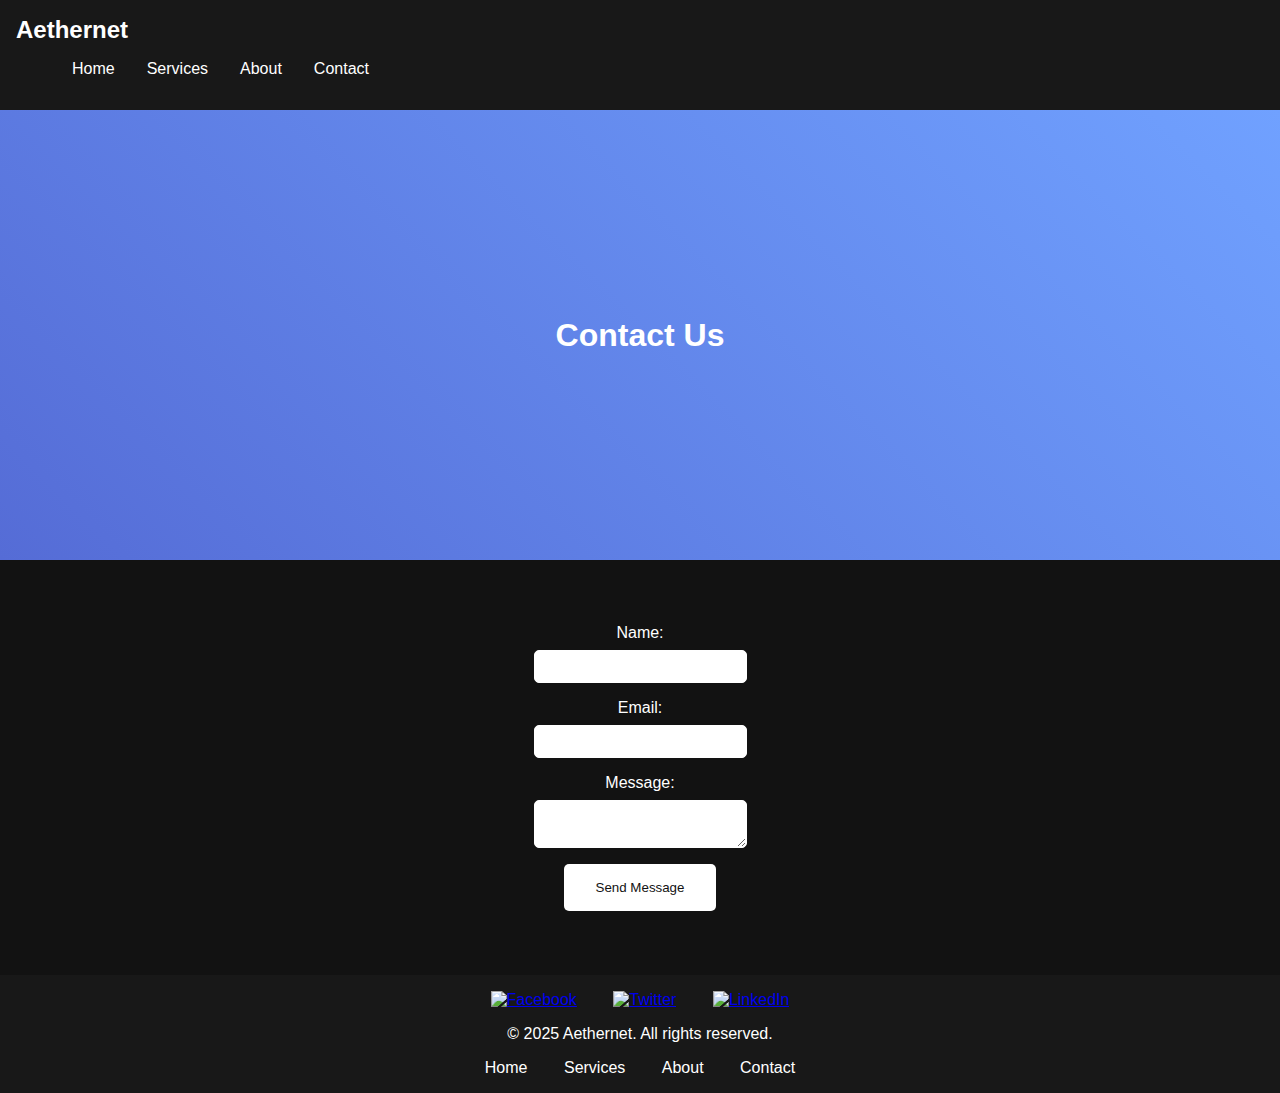
==== contact.html @ 37ed7aaf "first commit" ====
<!DOCTYPE html>
<html lang="en">
<head>
    <meta charset="UTF-8">
    <meta name="viewport" content="width=device-width, initial-scale=1.0">
    <title>Contact Us - Aethernet</title>
    <link rel="stylesheet" href="styles.css">
</head>
<body>
    <header>
        <nav>
            <div class="logo">Aethernet</div>
            <ul class="nav-links">
                <li><a href="index.html">Home</a></li>
                <li><a href="services.html">Services</a></li>
                <li><a href="about.html">About</a></li>
                <li><a href="contact.html">Contact</a></li>
            </ul>
        </nav>
    </header>

    <section id="contact-hero">
        <h1>Contact Us</h1>
    </section>

    <section id="contact-form">
        <form id="contact-form" action="/submit" method="post">
            <label for="name">Name:</label>
            <input type="text" id="name" name="name" required>
            <label for="email">Email:</label>
            <input type="email" id="email" name="email" required>
            <label for="message">Message:</label>
            <textarea id="message" name="message" required></textarea>
            <button type="submit" class="cta-button">Send Message</button>
        </form>
    </section>

    <footer>
        <div class="footer-content">
            <div class="social-links">
                <a href="#"><img src="facebook.png" alt="Facebook"></a>
                <a href="#"><img src="twitter.png" alt="Twitter"></a>
                <a href="#"><img src="linkedin.png" alt="LinkedIn"></a>
            </div>
            <p>&copy; 2025 Aethernet. All rights reserved.</p>
            <div class="quick-links">
                <a href="index.html">Home</a>
                <a href="services.html">Services</a>
                <a href="about.html">About</a>
                <a href="contact.html">Contact</a>
            </div>
        </div>
    </footer>

    <script src="scripts.js"></script>
</body>
</html>
---- styles.css ----
/* styles.css */
body {
    font-family: 'Poppins', sans-serif;
    margin: 0;
    padding: 0;
    background-color: #121212;
    color: #ffffff;
}

header {
    background-color: #181818;
    padding: 1rem;
    display: flex;
    justify-content: space-between;
    align-items: center;
}

.logo {
    font-size: 1.5rem;
    font-weight: bold;
}

.nav-links {
    list-style: none;
    display: flex;
}

.nav-links li {
    margin: 0 1rem;
}

.nav-links a {
    color: #ffffff;
    text-decoration: none;
    transition: color 0.3s ease;
}

.nav-links a:hover {
    color: #556cd6;
}

#hero {
    background: linear-gradient(45deg, #556cd6, #70a1ff);
    height: 100vh;
    display: flex;
    justify-content: center;
    align-items: center;
    text-align: center;
}

.hero-content h1 {
    font-size: 2.5rem;
    margin-bottom: 1rem;
}

.cta-button {
    display: inline-block;
    padding: 1rem 2rem;
    background-color: #ffffff;
    color: #121212;
    text-decoration: none;
    border-radius: 5px;
    transition: background-color 0.3s ease;
}

.cta-button:hover {
    background-color: #556cd6;
    color: #ffffff;
}

#about {
    padding: 2rem;
    text-align: center;
}

footer {
    background-color: #181818;
    padding: 1rem;
    text-align: center;
}

.footer-content {
    display: flex;
    flex-direction: column;
    align-items: center;
}

.social-links img {
    width: 30px;
    margin: 0 1rem;
}

.quick-links a {
    color: #ffffff;
    text-decoration: none;
    margin: 0 1rem;
}

.quick-links a:hover {
    color: #556cd6;
}

/* styles.css */
#service-hero {
    background: linear-gradient(45deg, #556cd6, #70a1ff);
    height: 50vh;
    display: flex;
    justify-content: center;
    align-items: center;
    text-align: center;
}

.service-hero-content h1 {
    font-size: 2.5rem;
    margin-bottom: 1rem;
}

#service-description, #testimonials, #get-started {
    padding: 2rem;
    text-align: center;
}

#testimonials p {
    margin-bottom: 2rem;
}

#contact-hero {
    background: linear-gradient(45deg, #556cd6, #70a1ff);
    height: 50vh;
    display: flex;
    justify-content: center;
    align-items: center;
    text-align: center;
}

#contact-form {
    display: flex;
    flex-direction: column;
    align-items: center;
    padding: 2rem;
}

#contact-form label {
    display: block;
    margin-bottom: 0.5rem;
}

#contact-form input, #contact-form textarea {
    width: 100%;
    padding: 0.5rem;
    margin-bottom: 1rem;
    border: 1px solid #ffffff;
    border-radius: 5px;
}

#contact-form button {
    padding: 1rem 2rem;
    background-color: #ffffff;
    color: #121212;
    text-decoration: none;
    border: none;
    border-radius: 5px;
    cursor: pointer;
    transition: background-color 0.3s ease;
}

#contact-form button:hover {
    background-color: #556cd6;
    color: #ffffff;
}

/* styles.css */
@media (max-width: 768px) {
    .nav-links {
        flex-direction: column;
    }

    .nav-links li {
        margin: 0.5rem 0;
    }

    .hero-content h1 {
        font-size: 2rem;
    }

    .cta-button, #contact-form button {
        padding: 0.75rem 1.5rem;
    }

    #contact-form input, #contact-form textarea {
        width: 100%;
    }
}
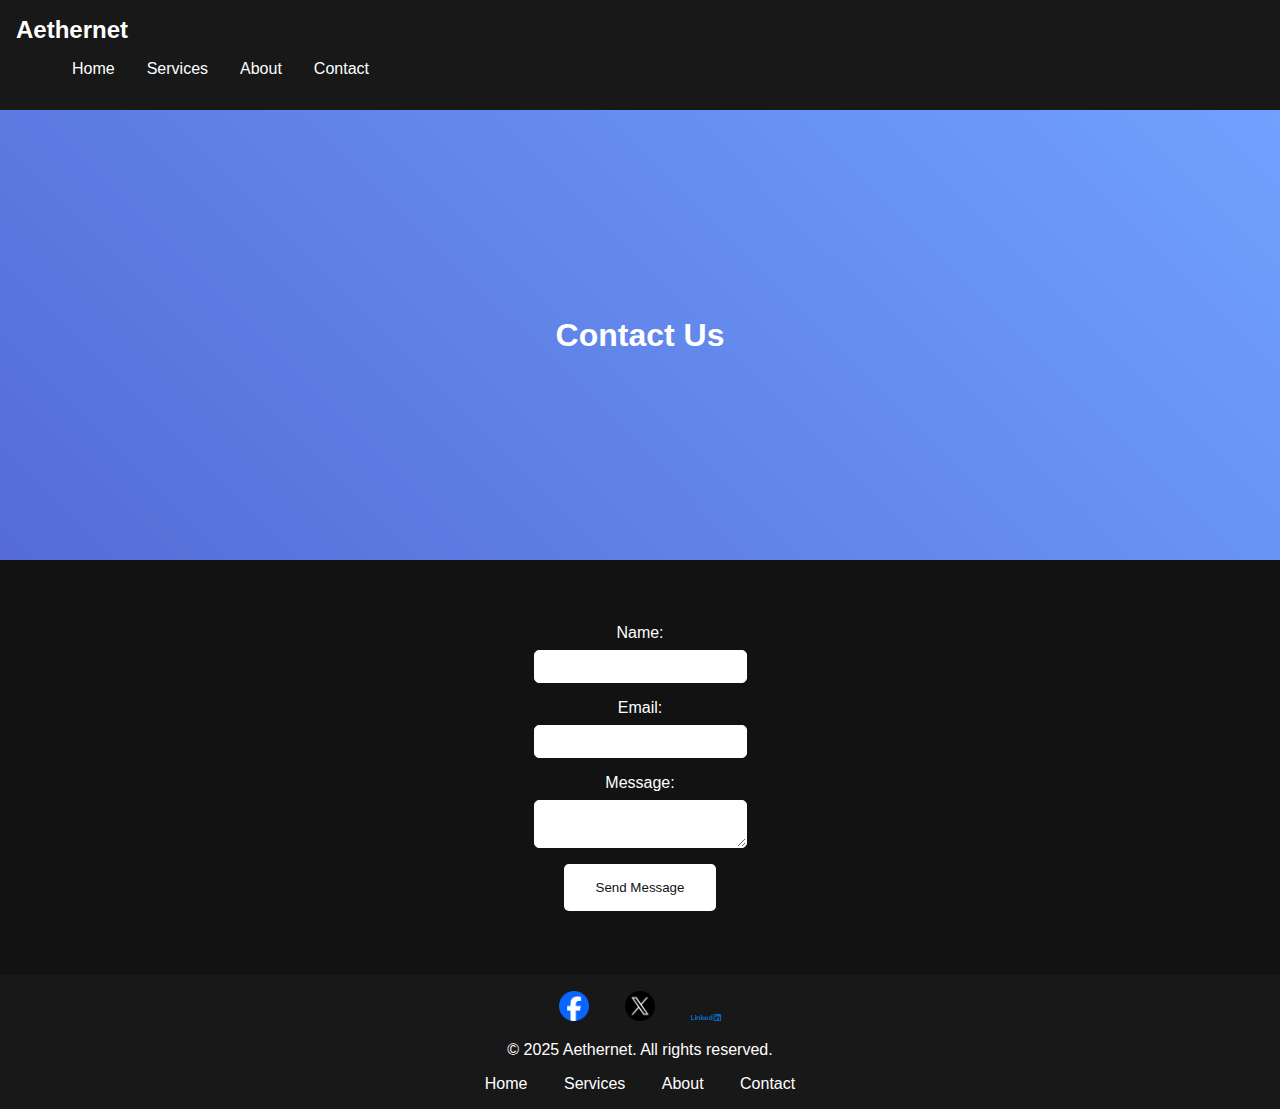
==== commit a6ac2b3d: "New images added at contact.html" ====
--- a/contact.html
+++ b/contact.html
@@ -38,9 +38,9 @@
     <footer>
         <div class="footer-content">
             <div class="social-links">
-                <a href="#"><img src="facebook.png" alt="Facebook"></a>
-                <a href="#"><img src="twitter.png" alt="Twitter"></a>
-                <a href="#"><img src="linkedin.png" alt="LinkedIn"></a>
+                <a href="#"><img src="images/facebook.png" alt="Facebook"></a>
+                <a href="#"><img src="images/twitter.png" alt="Twitter"></a>
+                <a href="#"><img src="images/linkedin.png" alt="LinkedIn"></a>
             </div>
             <p>&copy; 2025 Aethernet. All rights reserved.</p>
             <div class="quick-links">
--- a/styles.css
+++ b/styles.css
@@ -190,4 +190,161 @@
     #contact-form input, #contact-form textarea {
         width: 100%;
     }
+}
+
+/* styles.css */
+body {
+    font-family: 'Poppins', sans-serif;
+    margin: 0;
+    padding: 0;
+    background-color: #121212;
+    color: #ffffff;
+}
+
+header {
+    background-color: #181818;
+    padding: 1rem;
+    display: flex;
+    justify-content: space-between;
+    align-items: center;
+}
+
+.logo {
+    font-size: 1.5rem;
+    font-weight: bold;
+}
+
+.nav-links {
+    list-style: none;
+    display: flex;
+}
+
+.nav-links li {
+    margin: 0 1rem;
+}
+
+.nav-links a {
+    color: #ffffff;
+    text-decoration: none;
+    transition: color 0.3s ease;
+}
+
+.nav-links a:hover {
+    color: #556cd6;
+}
+
+#service-hero {
+    background: linear-gradient(45deg, #556cd6, #70a1ff);
+    height: 50vh;
+    display: flex;
+    justify-content: center;
+    align-items: center;
+    text-align: center;
+}
+
+.service-hero-content h1 {
+    font-size: 2.5rem;
+    margin-bottom: 1rem;
+}
+
+.service-hero-content p {
+    font-size: 1.2rem;
+}
+
+#network-services {
+    display: grid;
+    grid-template-columns: repeat(auto-fit, minmax(250px, 1fr));
+    gap: 2rem;
+    padding: 2rem;
+}
+
+.service-item {
+    background-color: #181818;
+    padding: 1.5rem;
+    border-radius: 8px;
+    box-shadow: 0 4px 8px rgba(0, 0, 0, 0.2);
+    transition: transform 0.3s ease;
+}
+
+.service-item:hover {
+    transform: translateY(-10px);
+}
+
+.service-item h2 {
+    font-size: 1.5rem;
+    margin-bottom: 0.5rem;
+}
+
+.service-item p {
+    font-size: 1rem;
+    line-height: 1.5;
+}
+
+#get-started {
+    text-align: center;
+    padding: 2rem;
+}
+
+.cta-button {
+    display: inline-block;
+    padding: 1rem 2rem;
+    background-color: #ffffff;
+    color: #121212;
+    text-decoration: none;
+    border-radius: 5px;
+    transition: background-color 0.3s ease;
+}
+
+.cta-button:hover {
+    background-color: #556cd6;
+    color: #ffffff;
+}
+
+footer {
+    background-color: #181818;
+    padding: 1rem;
+    text-align: center;
+}
+
+.footer-content {
+    display: flex;
+    flex-direction: column;
+    align-items: center;
+}
+
+.social-links img {
+    width: 30px;
+    margin: 0 1rem;
+}
+
+.quick-links a {
+    color: #ffffff;
+    text-decoration: none;
+    margin: 0 1rem;
+}
+
+.quick-links a:hover {
+    color: #556cd6;
+}
+
+@media (max-width: 768px) {
+    .nav-links {
+        flex-direction: column;
+    }
+
+    .nav-links li {
+        margin: 0.5rem 0;
+    }
+
+    .hero-content h1 {
+        font-size: 2rem;
+    }
+
+    .cta-button, #contact-form button {
+        padding: 0.75rem 1.5rem;
+    }
+
+    #contact-form input, #contact-form textarea {
+        width: 100%;
+    }
 }